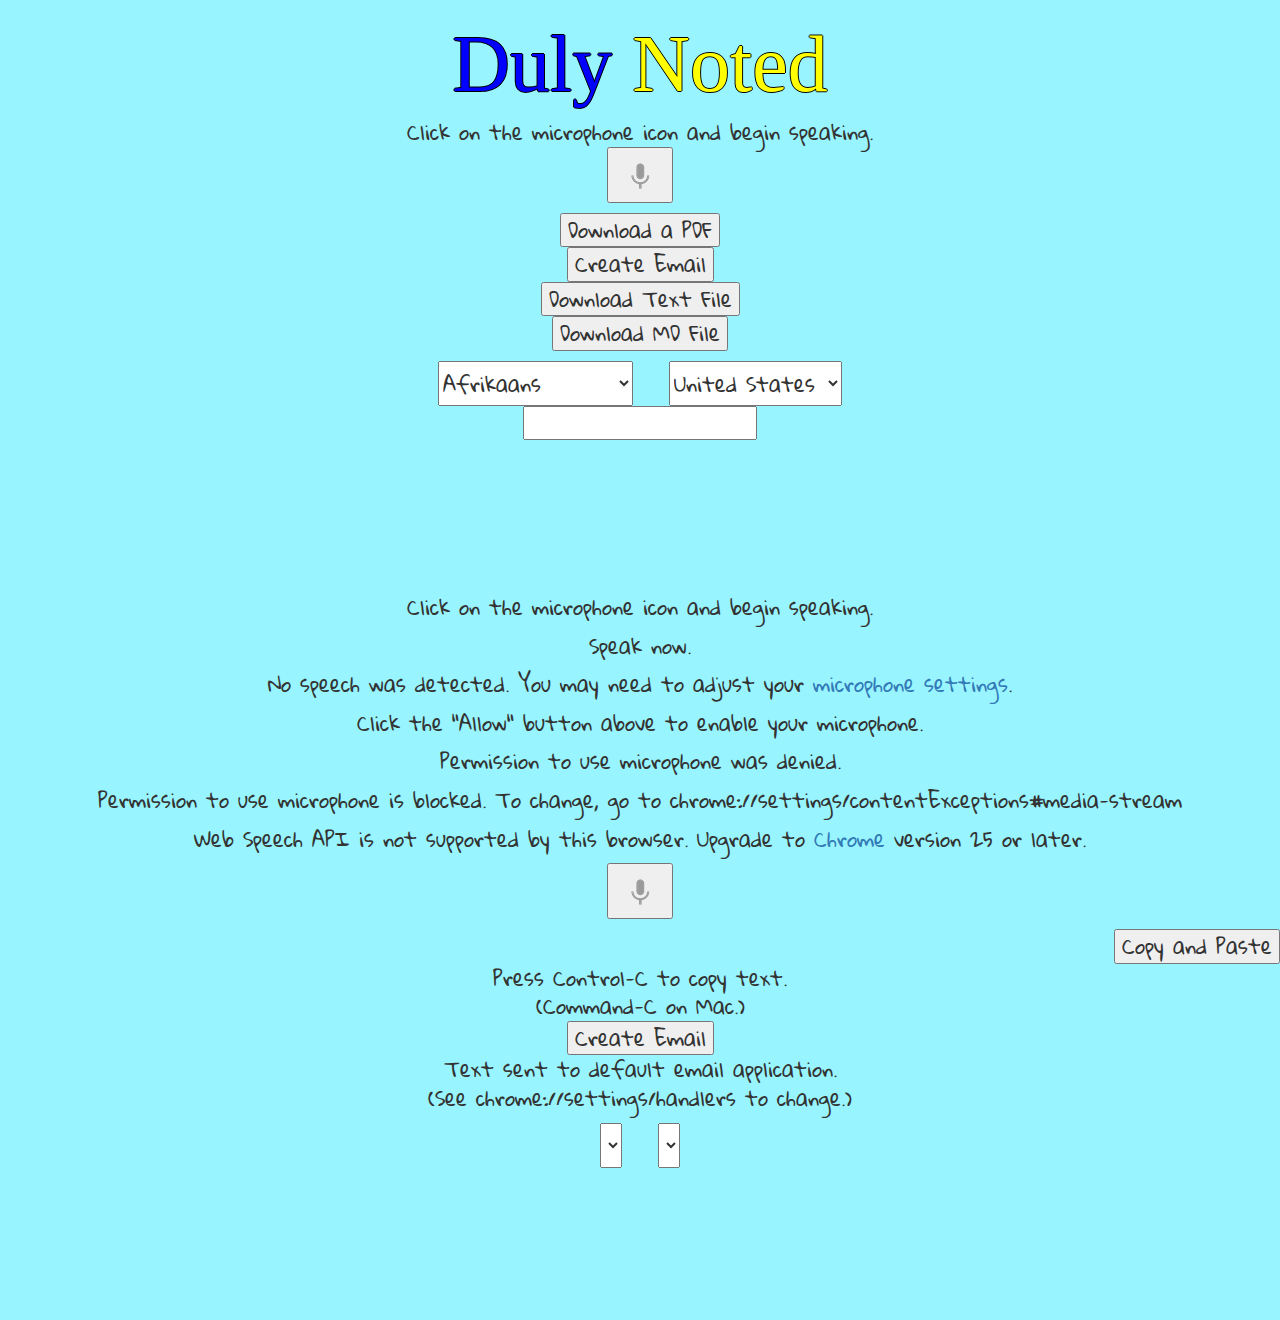
==== index.html @ 790eefb7 "Updated to include PDF functionality" ====
<!DOCTYPE html>
<meta charset="utf-8">
<head>
  <link rel="shortcut icon" href="favicon.ico" >
  <link href='https://fonts.googleapis.com/css?family=Gloria+Hallelujah' rel='stylesheet' type='text/css'>
  <link rel="stylesheet" type="text/css" href="bootstrap.css">
  <script src="https://ajax.aspnetcdn.com/ajax/jquery/jquery-1.9.0.min.js"> </script>
</head>
<title>Duly Noted</title>
<body>
  <h1 class="center" id="headline">
      <duly> Duly </duly> <noted> Noted </noted>
  </h1>
  <div id="info">
      <p id="info_start">Click on the microphone icon and begin speaking.</p>
      <p id="info_speak_now">Speak now.</p>
      <p id="info_no_speech">No speech was detected. You may need to adjust your
          <a href="//support.google.com/chrome/bin/answer.py?hl=en&amp;answer=1407892">
              microphone settings</a>.</p>
      <p id="info_no_microphone" style="display:none">
          No microphone was found. Ensure that a microphone is installed and that
          <a href="//support.google.com/chrome/bin/answer.py?hl=en&amp;answer=1407892">
              microphone settings</a> are configured correctly.</p>
      <p id="info_allow">Click the "Allow" button above to enable your microphone.</p>
      <p id="info_denied">Permission to use microphone was denied.</p>
      <p id="info_blocked">Permission to use microphone is blocked. To change,
          go to chrome://settings/contentExceptions#media-stream</p>
      <p id="info_upgrade">Web Speech API is not supported by this browser.
          Upgrade to <a href="//www.google.com/chrome">Chrome</a>
          version 25 or later.</p>
  </div>
  <div class="right">
      <button id="start_button" onclick="startButton(event)">
          <img id="start_img" src="mic.gif" alt="Start"></button>
  </div>
  <div id="results">
      <span id="interim_span" class="interim"></span>
      <span id="final_span" class="final"></span>
      <p>
  </div>
  <div class="center">
      <div class="sidebyside">
          <button id="send_pdf" class="button" onclick="downloadPDF()">
              Download a PDF</button>
      </div>
      <div class="sidebyside">
          <button id="email_button" class="button" onclick="sendMail()">
              Create Email</button>
      </div>
      <div class="sidebyside">
          <button id="download_text" class="button" onClick="saveAsText()">
               Download Text File</button>
      </div>
      <div class="sidebyside">
          <button id="download_md" class="button" onClick="saveAsMD()">
               Download MD File</button>
      </div>
      <p>
      <div id="div_language">
          <select id="select_language" onchange="updateCountry()"></select>
          &nbsp;&nbsp;
          <select id="select_dialect"></select>
      </div>
        <!--ADDED BY JAY FOR LINKAGE-->
      <fieldset>
        <input type="text">
      </fieldset>
        <br>
        <br>
        <br>
      <p id="charCount"></p>
      <label id="parsed"></label>
      <br>
      <br>
       <!--Read from interim_span, print to parsed-->
      <!--END ADD BY JAY FOR LINKAGE-->
      <!--script src = "parseScript.js"></script-->
      <script src = "parseScript.js"></script>
      <script src = "speechScript.js"></script>
      <script src = "downloadFile.js"></script>
      <script src = "emailSend.js"></script>
      <script type="text/javascript" src="jspdf.js"></script>
      <script type="text/javascript" src="libs/Deflate/adler32cs.js"></script>
      <script type="text/javascript" src="libs/FileSaver.js/FileSaver.js"></script>
      <script type="text/javascript" src="jspdf.plugin.addimage.js"></script>
      <script type="text/javascript" src="jspdf.plugin.standard_fonts_metrics.js"></script>
      <script type="text/javascript" src="jspdf.plugin.split_text_to_size.js"></script>
      <script type="text/javascript" src=".jspdf.plugin.from_html.js"></script>
      <script type="text/javascript" src="js/basic.js"></script>
  </div>
</body>
<div id="info">
    <p id="info_start">Click on the microphone icon and begin speaking.</p>
    <p id="info_speak_now">Speak now.</p>
    <p id="info_no_speech">No speech was detected. You may need to adjust your
        <a href="//support.google.com/chrome/bin/answer.py?hl=en&amp;answer=1407892">
            microphone settings</a>.</p>
    <p id="info_no_microphone" style="display:none">
        No microphone was found. Ensure that a microphone is installed and that
        <a href="//support.google.com/chrome/bin/answer.py?hl=en&amp;answer=1407892">
            microphone settings</a> are configured correctly.</p>
    <p id="info_allow">Click the "Allow" button above to enable your microphone.</p>
    <p id="info_denied">Permission to use microphone was denied.</p>
    <p id="info_blocked">Permission to use microphone is blocked. To change,
        go to chrome://settings/contentExceptions#media-stream</p>
    <p id="info_upgrade">Web Speech API is not supported by this browser.
        Upgrade to <a href="//www.google.com/chrome">Chrome</a>
        version 25 or later.</p>
</div>
<div class="right">
    <button id="start_button" onclick="startButton(event)">
        <img id="start_img" src="mic.gif" alt="Start"></button>
</div>
<div id="results">
    <span id="final_span" class="final"></span>
    <span id="interim_span" class="interim"></span>
    <p>
</div>
<div class="center">
    <div class="sidebyside" style="text-align:right">
        <button id="copy_button" class="button" onclick="copyButton()">
            Copy and Paste</button>
        <div id="copy_info" class="info">
            Press Control-C to copy text.<br>(Command-C on Mac.)
        </div>
    </div>
    <div class="sidebyside">
        <button id="email_button" class="button" onclick="emailButton()">
            Create Email</button>
        <div id="email_info" class="info">
            Text sent to default email application.<br>
            (See chrome://settings/handlers to change.)
        </div>
    </div>
    <p>
    <div id="div_language">
        <select id="select_language" onchange="updateCountry()"></select>
        &nbsp;&nbsp;
        <select id="select_dialect"></select>
    </div>

  <!--ADDED BY JAY FOR LINKAGE-->
  <br>
  <br>
  <br>
<p id="charCount"></p>
<label id="parsed"></label>
<br>
<br>
 <!--Read from interim_span, print to parsed-->
<!--END ADD BY JAY FOR LINKAGE-->
<!--script src = "parseScript.js"></script-->
<script src = "parseScript.js"></script>
<script src = "speechScript.js"></script>
</div>
</body>
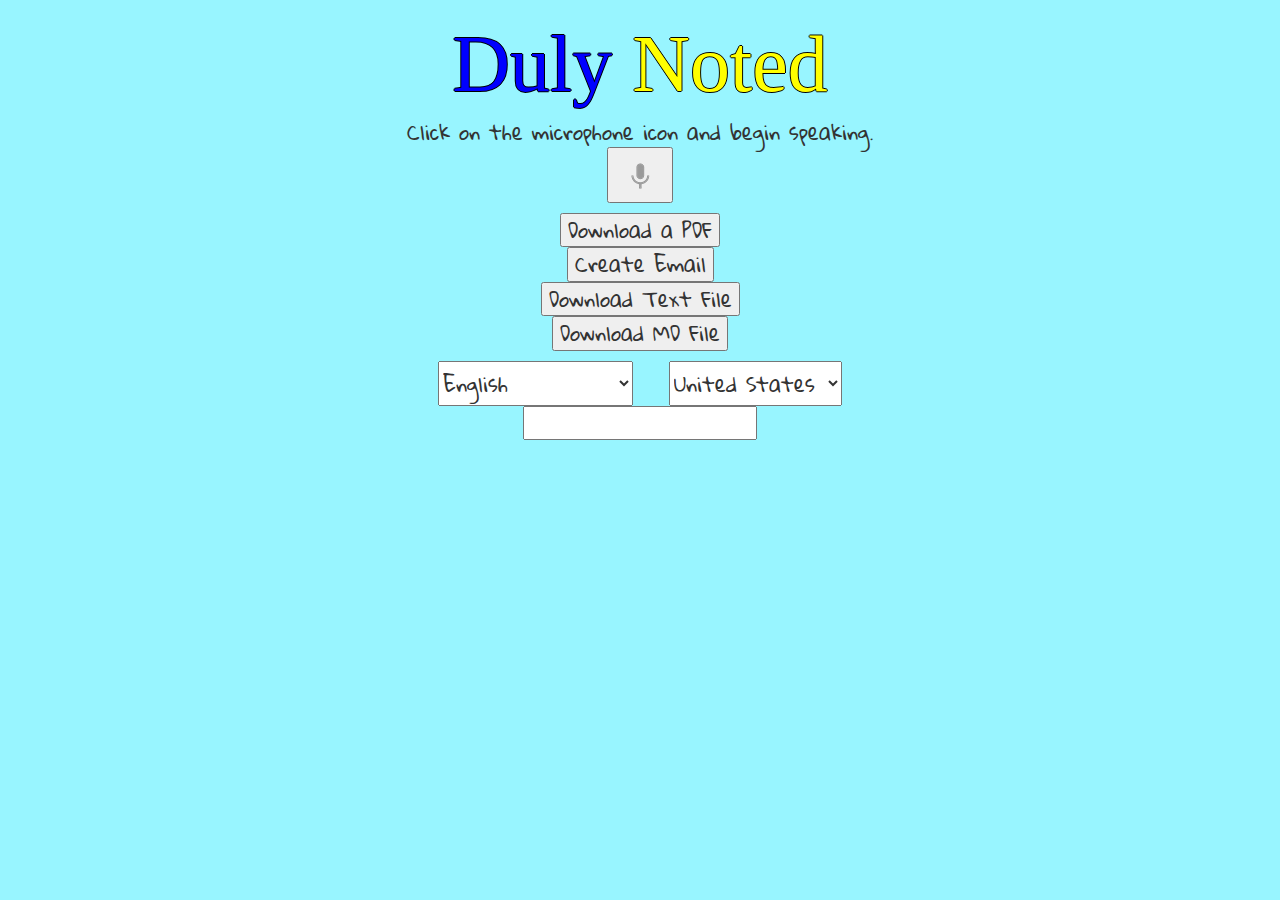
==== commit 8635f05f: "Include PDF Functionality." ====
--- a/index.html
+++ b/index.html
@@ -89,68 +89,3 @@
       <script type="text/javascript" src="js/basic.js"></script>
   </div>
 </body>
-<div id="info">
-    <p id="info_start">Click on the microphone icon and begin speaking.</p>
-    <p id="info_speak_now">Speak now.</p>
-    <p id="info_no_speech">No speech was detected. You may need to adjust your
-        <a href="//support.google.com/chrome/bin/answer.py?hl=en&amp;answer=1407892">
-            microphone settings</a>.</p>
-    <p id="info_no_microphone" style="display:none">
-        No microphone was found. Ensure that a microphone is installed and that
-        <a href="//support.google.com/chrome/bin/answer.py?hl=en&amp;answer=1407892">
-            microphone settings</a> are configured correctly.</p>
-    <p id="info_allow">Click the "Allow" button above to enable your microphone.</p>
-    <p id="info_denied">Permission to use microphone was denied.</p>
-    <p id="info_blocked">Permission to use microphone is blocked. To change,
-        go to chrome://settings/contentExceptions#media-stream</p>
-    <p id="info_upgrade">Web Speech API is not supported by this browser.
-        Upgrade to <a href="//www.google.com/chrome">Chrome</a>
-        version 25 or later.</p>
-</div>
-<div class="right">
-    <button id="start_button" onclick="startButton(event)">
-        <img id="start_img" src="mic.gif" alt="Start"></button>
-</div>
-<div id="results">
-    <span id="final_span" class="final"></span>
-    <span id="interim_span" class="interim"></span>
-    <p>
-</div>
-<div class="center">
-    <div class="sidebyside" style="text-align:right">
-        <button id="copy_button" class="button" onclick="copyButton()">
-            Copy and Paste</button>
-        <div id="copy_info" class="info">
-            Press Control-C to copy text.<br>(Command-C on Mac.)
-        </div>
-    </div>
-    <div class="sidebyside">
-        <button id="email_button" class="button" onclick="emailButton()">
-            Create Email</button>
-        <div id="email_info" class="info">
-            Text sent to default email application.<br>
-            (See chrome://settings/handlers to change.)
-        </div>
-    </div>
-    <p>
-    <div id="div_language">
-        <select id="select_language" onchange="updateCountry()"></select>
-        &nbsp;&nbsp;
-        <select id="select_dialect"></select>
-    </div>
-
-  <!--ADDED BY JAY FOR LINKAGE-->
-  <br>
-  <br>
-  <br>
-<p id="charCount"></p>
-<label id="parsed"></label>
-<br>
-<br>
- <!--Read from interim_span, print to parsed-->
-<!--END ADD BY JAY FOR LINKAGE-->
-<!--script src = "parseScript.js"></script-->
-<script src = "parseScript.js"></script>
-<script src = "speechScript.js"></script>
-</div>
-</body>
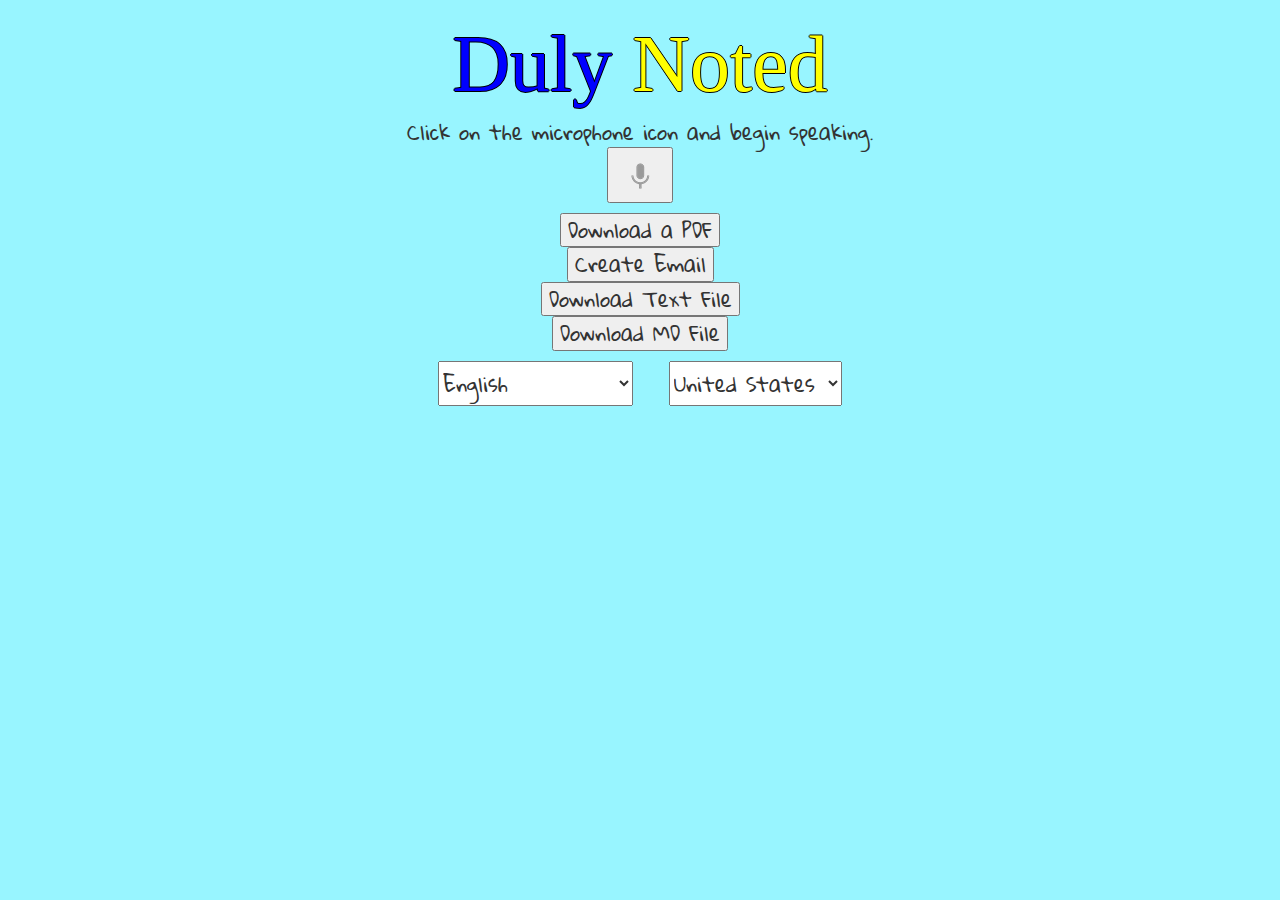
==== commit 620c6b7f: "Removed text field." ====
--- a/index.html
+++ b/index.html
@@ -62,12 +62,6 @@
           <select id="select_dialect"></select>
       </div>
         <!--ADDED BY JAY FOR LINKAGE-->
-      <fieldset>
-        <input type="text">
-      </fieldset>
-        <br>
-        <br>
-        <br>
       <p id="charCount"></p>
       <label id="parsed"></label>
       <br>
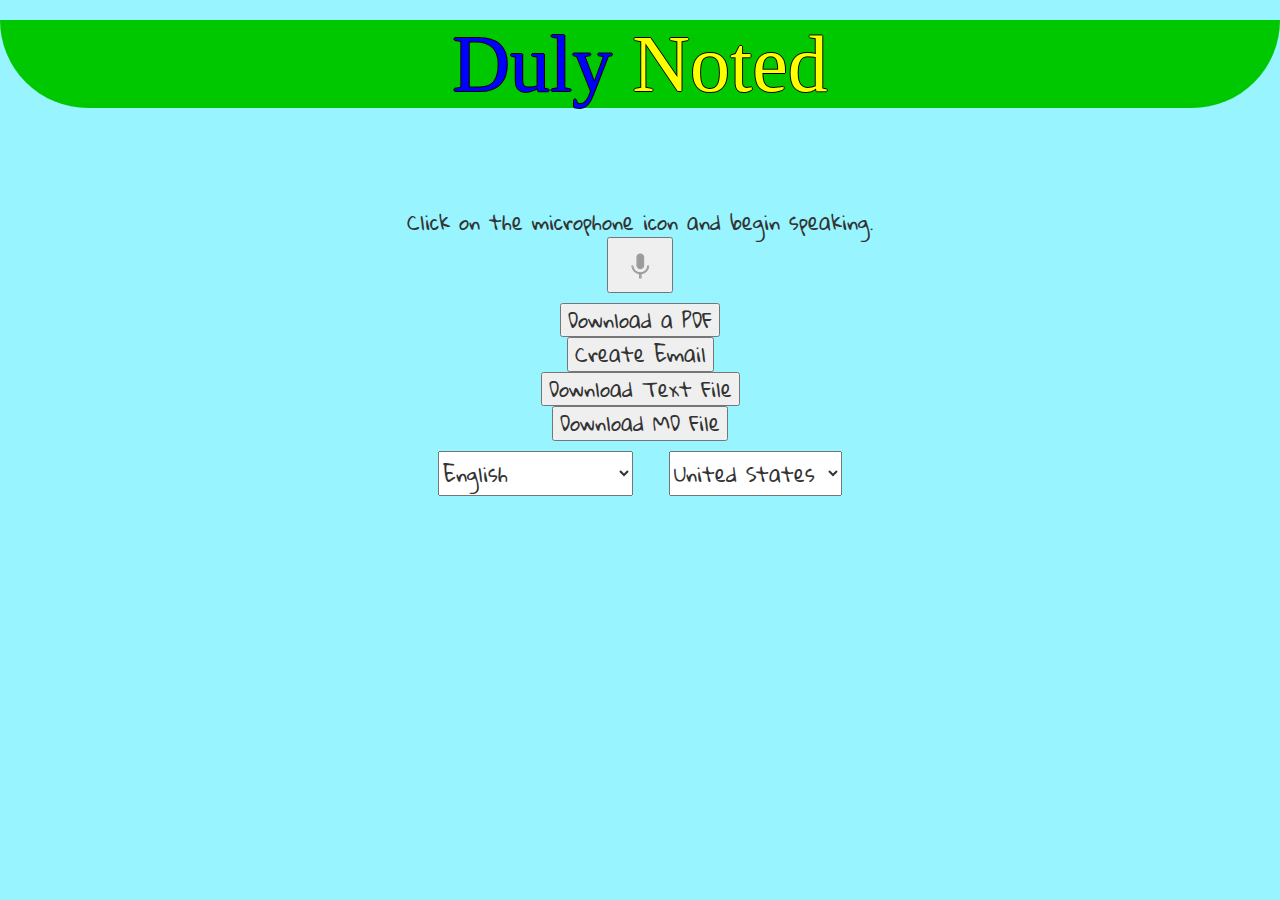
==== commit 89c21c51: "Header CSS modifications. Padding at top to be removed." ====
--- a/index.html
+++ b/index.html
@@ -1,16 +1,18 @@
 <!DOCTYPE html>
 <meta charset="utf-8">
 <head>
-  <link rel="shortcut icon" href="favicon.ico" >
+  <link rel="shortcut icon" href="assets/favicon.ico" >
   <link href='https://fonts.googleapis.com/css?family=Gloria+Hallelujah' rel='stylesheet' type='text/css'>
-  <link rel="stylesheet" type="text/css" href="bootstrap.css">
+  <link rel="stylesheet" type="text/css" href="css/bootstrap.css">
   <script src="https://ajax.aspnetcdn.com/ajax/jquery/jquery-1.9.0.min.js"> </script>
 </head>
 <title>Duly Noted</title>
 <body>
-  <h1 class="center" id="headline">
-      <duly> Duly </duly> <noted> Noted </noted>
-  </h1>
+  <div id = "header">
+    <h1 class="center" id="headline">
+        <duly> Duly </duly> <noted> Noted </noted>
+    </h1>
+  </div>
   <div id="info">
       <p id="info_start">Click on the microphone icon and begin speaking.</p>
       <p id="info_speak_now">Speak now.</p>
@@ -31,11 +33,11 @@
   </div>
   <div class="right">
       <button id="start_button" onclick="startButton(event)">
-          <img id="start_img" src="mic.gif" alt="Start"></button>
+          <img id="start_img" src="assets/mic.gif" alt="Start"></button>
   </div>
   <div id="results">
+      <span id="final_span" class="final"></span>
       <span id="interim_span" class="interim"></span>
-      <span id="final_span" class="final"></span>
       <p>
   </div>
   <div class="center">
@@ -69,17 +71,26 @@
        <!--Read from interim_span, print to parsed-->
       <!--END ADD BY JAY FOR LINKAGE-->
       <!--script src = "parseScript.js"></script-->
-      <script src = "parseScript.js"></script>
-      <script src = "speechScript.js"></script>
-      <script src = "downloadFile.js"></script>
-      <script src = "emailSend.js"></script>
-      <script type="text/javascript" src="jspdf.js"></script>
+      <script>
+      function downloadPDF() {
+          var doc = new jsPDF();
+          var myStr = document.getElementById("parsed").innerHTML;
+          myStr = myStr.replace(/([^\0]{65})/g, '$1\n');
+          doc.text(20, 20, myStr);
+          doc.save("File.pdf");
+      }
+      </script>
+      <script src = "js/parseScript.js"></script>
+      <script src = "js/speechScript.js"></script>
+      <script src = "js/downloadFile.js"></script>
+      <script src = "js/emailSend.js"></script>
+      <script type="text/javascript" src="js/jspdf.js"></script>
       <script type="text/javascript" src="libs/Deflate/adler32cs.js"></script>
       <script type="text/javascript" src="libs/FileSaver.js/FileSaver.js"></script>
-      <script type="text/javascript" src="jspdf.plugin.addimage.js"></script>
-      <script type="text/javascript" src="jspdf.plugin.standard_fonts_metrics.js"></script>
-      <script type="text/javascript" src="jspdf.plugin.split_text_to_size.js"></script>
-      <script type="text/javascript" src=".jspdf.plugin.from_html.js"></script>
+      <script type="text/javascript" src="js/jspdf.plugin.addimage.js"></script>
+      <script type="text/javascript" src="js/jspdf.plugin.standard_fonts_metrics.js"></script>
+      <script type="text/javascript" src="js/jspdf.plugin.split_text_to_size.js"></script>
+      <script type="text/javascript" src="js/jspdf.plugin.from_html.js"></script>
       <script type="text/javascript" src="js/basic.js"></script>
   </div>
 </body>
